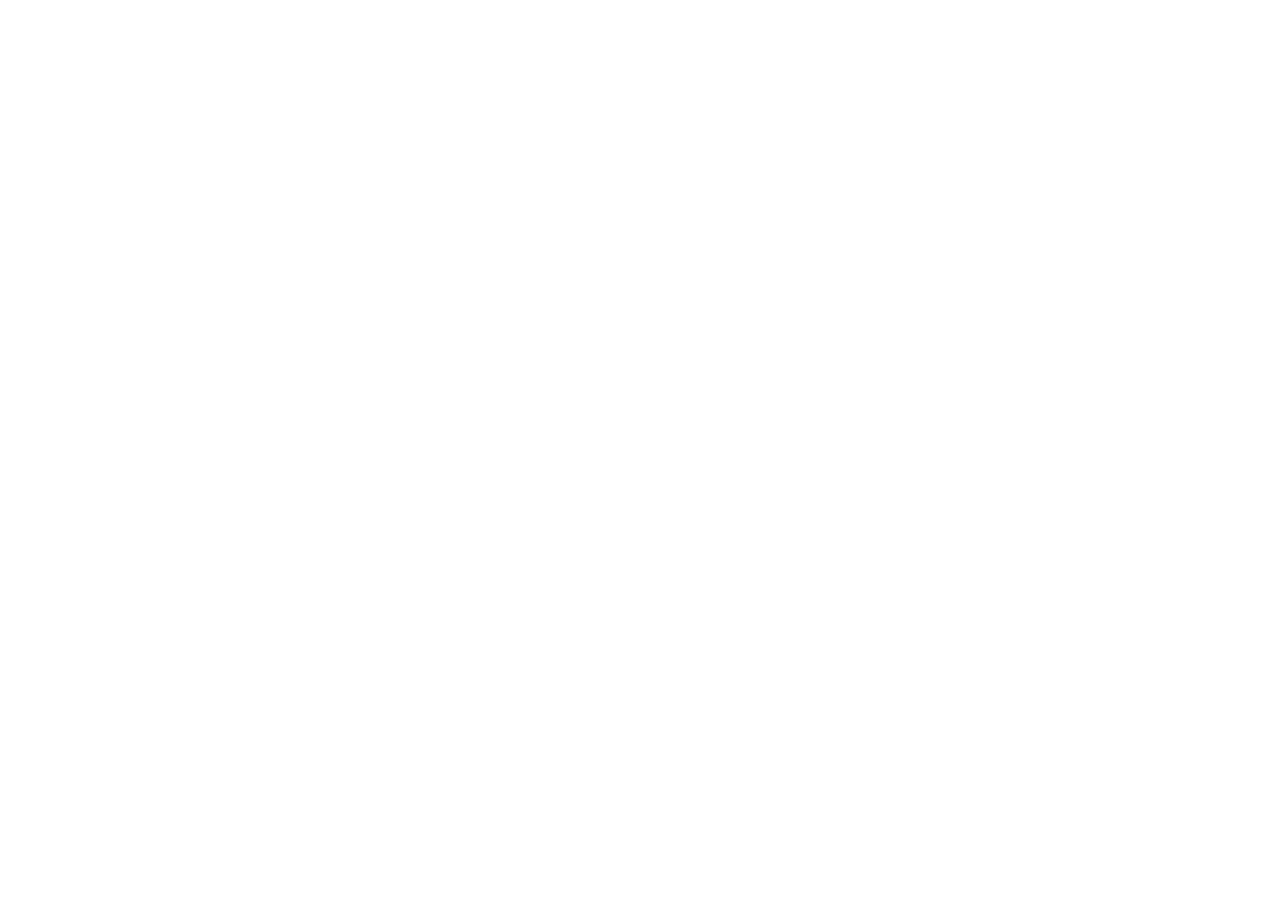
==== pages/page.html @ 3cb78dec "Ajout de fichier" ====
<!DOCTYPE html>
 <html lang="fr">
    <head>
        <meta charset="UTF-8">
        <meta http-equiv="X-UA-Compatible" content="IE=edge">
        <meta name="viewport" content="width=device-width, initial-scale=1">
        
        <meta name="description" content="Index vers les pages de cours, tests et exercices - jQuery - basé sur le MOOC Simplifiez vos développements Javascript avec jQuery - OpenClassrooms - Adaptation Mustapha sadki">
        <meta name="keywords" content="jQuery, Javascript, HTML5, CSS3, Bootstrap">
        <meta name="author" content="Mustapha sadki">
            
        <title>Mooc OpenClassRoom </title>

        <link rel="stylesheet" href="https://maxcdn.bootstrapcdn.com/bootstrap/3.3.7/css/bootstrap.min.css">
  <link href="https://fonts.googleapis.com/css?family=Montserrat" rel="stylesheet">
  <script src="https://ajax.googleapis.com/ajax/libs/jquery/3.3.1/jquery.min.js"></script>
  <script src="https://maxcdn.bootstrapcdn.com/bootstrap/3.3.7/js/bootstrap.min.js"></script>
<link rel="stylesheet" type="text/css" href="css/menu.css">
<link rel="stylesheet" type="text/css" href="css/layout.css"
<link href="https://fonts.googleapis.com/css?family=Charmonman" rel="stylesheet">

    </head>
    <body>
    </body>
    </html>
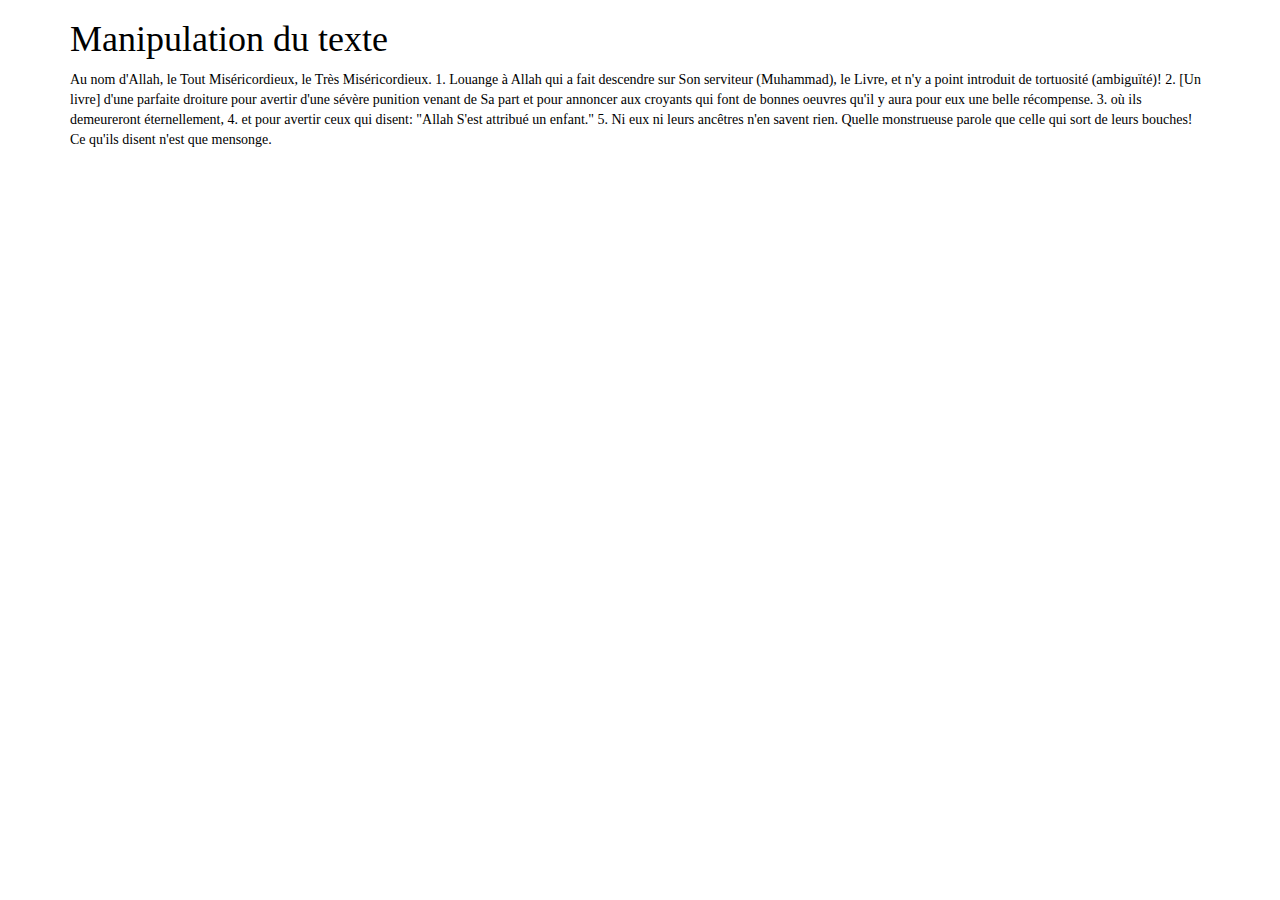
==== commit 06fa72c7: "Ajout de fichier" ====
--- a/pages/page.html
+++ b/pages/page.html
@@ -16,12 +16,80 @@
   <link href="https://fonts.googleapis.com/css?family=Montserrat" rel="stylesheet">
   <script src="https://ajax.googleapis.com/ajax/libs/jquery/3.3.1/jquery.min.js"></script>
   <script src="https://maxcdn.bootstrapcdn.com/bootstrap/3.3.7/js/bootstrap.min.js"></script>
-<link rel="stylesheet" type="text/css" href="css/menu.css">
-<link rel="stylesheet" type="text/css" href="css/layout.css"
+<link rel="stylesheet" type="text/css" href="../css/style.css">
+<script src="../js/jQuery.js"></script>
+
 <link href="https://fonts.googleapis.com/css?family=Charmonman" rel="stylesheet">
 
     </head>
     <body>
+    	<div class="container">
+
+    		<p>
+    			
+    			<h1>Manipulation du texte</h1>
+
+Au nom d'Allah, le Tout Miséricordieux, le Très Miséricordieux.
+
+1. Louange à Allah qui a fait descendre sur Son serviteur (Muhammad), le Livre, et n'y a point introduit de tortuosité (ambiguïté)!
+
+2. [Un livre] d'une parfaite droiture pour avertir d'une sévère punition venant de Sa part et pour annoncer aux croyants qui font de bonnes oeuvres qu'il y aura pour eux une belle récompense.
+
+3. où ils demeureront éternellement,
+
+4. et pour avertir ceux qui disent: "Allah S'est attribué un enfant."
+
+5. Ni eux ni leurs ancêtres n'en savent rien. Quelle monstrueuse parole que celle qui sort de leurs bouches! Ce qu'ils disent n'est que mensonge.
+
+
+
+    		</p>
+    		
+    	</div>
+    	<script type="text/javascript">
+    		$('p').text('Nouveau contenu !'); // Remplace le contenu du 
+$('div').html(); // renvoie le code HTML contenu dans ce bloc div
+
+$('div').html('<p>Nouveau <strong>code</strong> !</p>'); // remplace le code HTML actuel par celui-ci
+
+
+$('p').prepend('<strong>Texte inséré avant le contenu actuel.</strong> ');
+
+$('p').append(' <strong>Texte inséré après le contenu actuel.</strong>');
+
+$('p').append( $('h1') );
+$('p').append( $('h1') );
+// ici, on ajoute le contenu du titre après avoir sélectionné notre élément
+
+$('h1').appendTo( $('p') );
+/* alors qu'ici, on sélectionne d'abord le contenu du titre,
+et on le déplace après le contenu actuel de notre élément receveur */
+
+$('p').prepend( $('.description') );
+// on ajoute le contenu de .description avant le contenu de notre paragraphe
+
+$('.container').prependTo('p');
+// on peut spécifier directement l'élément, sans passer par un objet
+$('p').before('<p>Paragraphe précédent</p>');
+
+$('p').after('<p>Paragraphe suivant</p>');
+$('<input />', {
+    type : "text",
+    name : "pseudo"
+}); // non supporté par IE
+
+// la variable contiendra l'élément lui-même, ainsi que son contenu
+// n'oubliez pas de placer l'élément ensuite
+
+/**
+$('p').empty(); // vide l'élément, seules subsisteront les balises <p></p> et leurs attributs
+
+$('p').remove(); // supprime l'élément, avec son contenu, rien n'en restera
+
+$('div').remove('.suppression'); // supprime les éléments portant la classe .suppression parmi les blocs div trouvés
+
+
+    	</script>
     </body>
     </html>
   
--- a/css/style.css
+++ b/css/style.css
@@ -0,0 +1,3 @@
+body  { color: #000000; font-size: 14px; font-family: "Times New Roman", Arial, Verdana, sans-serif }
+font.VersetArabe    { color: #000000; font-size: 25px; font-family: "Traditional Arabic", "Simplified Arabic" }
+font.Commentaire { color: #000000; font-size: 14px; font-family: "Times New Roman", Arial, Verdana, sans-serif }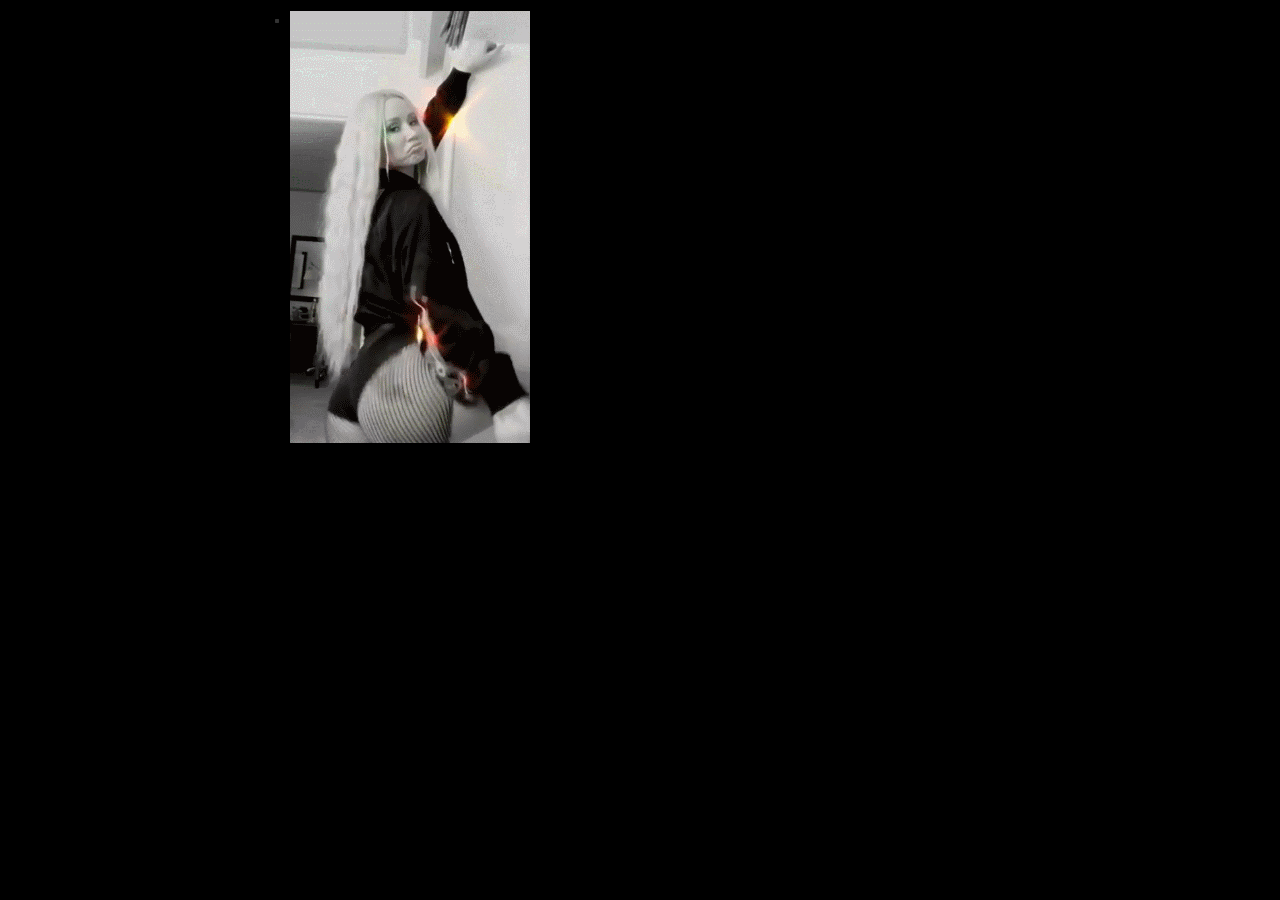
==== commit 2e318909: "Ajout de fichier" ====
--- a/pages/page.html
+++ b/pages/page.html
@@ -10,7 +10,7 @@
         <meta name="keywords" content="jQuery, Javascript, HTML5, CSS3, Bootstrap">
         <meta name="author" content="Mustapha sadki">
             
-        <title>Mooc OpenClassRoom </title>
+        <title>Mooc OpenClassRoom/slide </title>
 
         <link rel="stylesheet" href="https://maxcdn.bootstrapcdn.com/bootstrap/3.3.7/css/bootstrap.min.css">
   <link href="https://fonts.googleapis.com/css?family=Montserrat" rel="stylesheet">
@@ -23,73 +23,26 @@
 
     </head>
     <body>
-    	<div class="container">
 
-    		<p>
-    			
-    			<h1>Manipulation du texte</h1>
+        <div id="carrousel">
 
-Au nom d'Allah, le Tout Miséricordieux, le Très Miséricordieux.
+            <ul>
 
-1. Louange à Allah qui a fait descendre sur Son serviteur (Muhammad), le Livre, et n'y a point introduit de tortuosité (ambiguïté)!
+                <li><img src="../images/ass.gif"/></li>
+                 <li><img src="../images/ass1.gif"/></li>
+                  <li><img src="../images/ass2.gif"/></li>
+                   <li><img src="../images/ass3.gif"/></li>
+                    <li><img src="../images/ass4.gif"/></li>
 
-2. [Un livre] d'une parfaite droiture pour avertir d'une sévère punition venant de Sa part et pour annoncer aux croyants qui font de bonnes oeuvres qu'il y aura pour eux une belle récompense.
 
-3. où ils demeureront éternellement,
-
-4. et pour avertir ceux qui disent: "Allah S'est attribué un enfant."
-
-5. Ni eux ni leurs ancêtres n'en savent rien. Quelle monstrueuse parole que celle qui sort de leurs bouches! Ce qu'ils disent n'est que mensonge.
+                
 
 
 
-    		</p>
-    		
-    	</div>
-    	<script type="text/javascript">
-    		$('p').text('Nouveau contenu !'); // Remplace le contenu du 
-$('div').html(); // renvoie le code HTML contenu dans ce bloc div
 
-$('div').html('<p>Nouveau <strong>code</strong> !</p>'); // remplace le code HTML actuel par celui-ci
-
-
-$('p').prepend('<strong>Texte inséré avant le contenu actuel.</strong> ');
-
-$('p').append(' <strong>Texte inséré après le contenu actuel.</strong>');
-
-$('p').append( $('h1') );
-$('p').append( $('h1') );
-// ici, on ajoute le contenu du titre après avoir sélectionné notre élément
-
-$('h1').appendTo( $('p') );
-/* alors qu'ici, on sélectionne d'abord le contenu du titre,
-et on le déplace après le contenu actuel de notre élément receveur */
-
-$('p').prepend( $('.description') );
-// on ajoute le contenu de .description avant le contenu de notre paragraphe
-
-$('.container').prependTo('p');
-// on peut spécifier directement l'élément, sans passer par un objet
-$('p').before('<p>Paragraphe précédent</p>');
-
-$('p').after('<p>Paragraphe suivant</p>');
-$('<input />', {
-    type : "text",
-    name : "pseudo"
-}); // non supporté par IE
-
-// la variable contiendra l'élément lui-même, ainsi que son contenu
-// n'oubliez pas de placer l'élément ensuite
-
-/**
-$('p').empty(); // vide l'élément, seules subsisteront les balises <p></p> et leurs attributs
-
-$('p').remove(); // supprime l'élément, avec son contenu, rien n'en restera
-
-$('div').remove('.suppression'); // supprime les éléments portant la classe .suppression parmi les blocs div trouvés
-
-
-    	</script>
+            </ul>
+    	
+    	
     </body>
     </html>
   
--- a/css/style.css
+++ b/css/style.css
@@ -1,3 +1,19 @@
-body  { color: #000000; font-size: 14px; font-family: "Times New Roman", Arial, Verdana, sans-serif }
-font.VersetArabe    { color: #000000; font-size: 25px; font-family: "Traditional Arabic", "Simplified Arabic" }
-font.Commentaire { color: #000000; font-size: 14px; font-family: "Times New Roman", Arial, Verdana, sans-serif }+
+body{
+	background-color: #000000; 
+}
+
+#carrousel{
+
+	position:relative;
+	height: 200px;
+	width: 700px;
+	margin: auto;
+}
+
+#carrousel ul li{
+
+	position:absolute;
+	top: 0;
+	left: 0;
+}